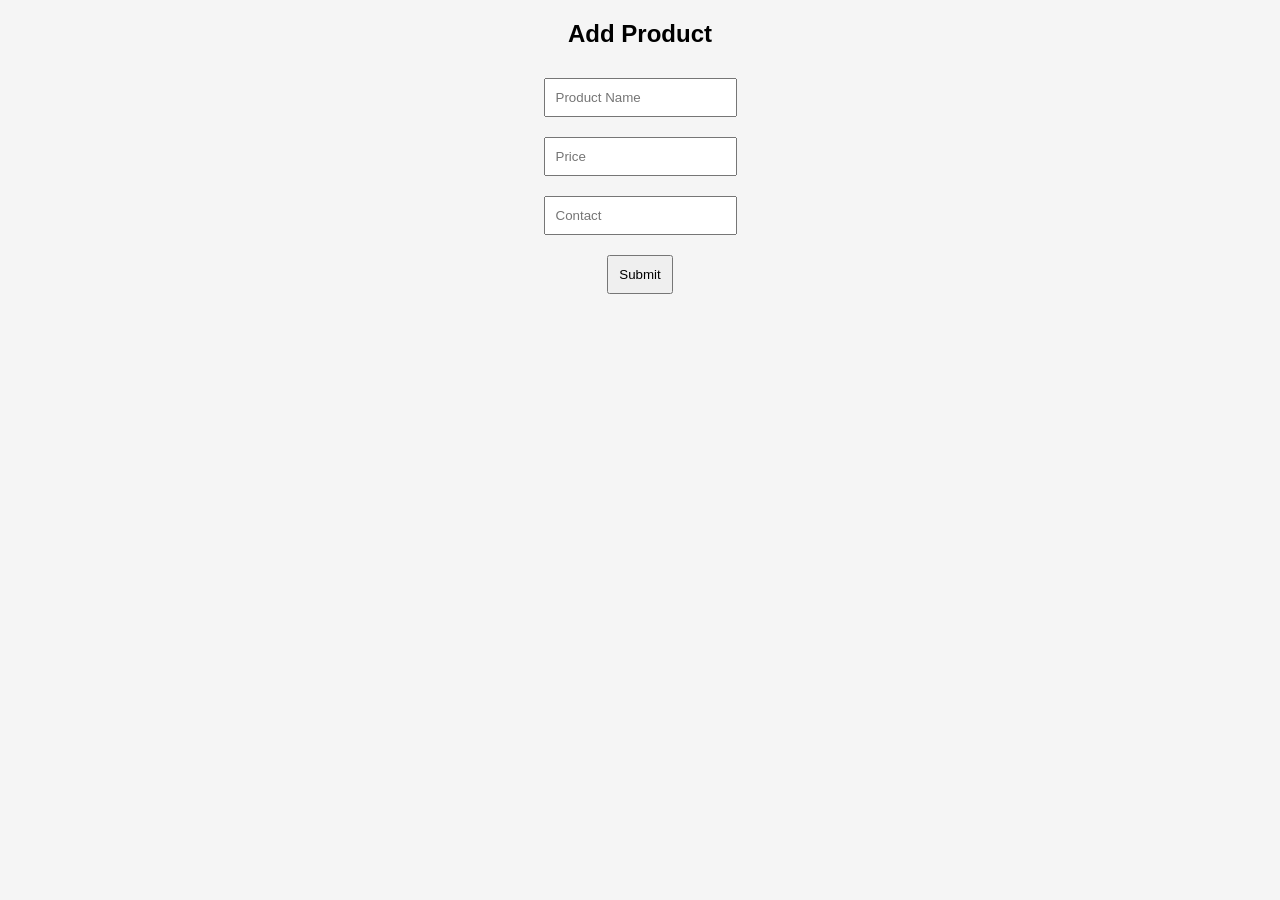
==== add.html @ 796ff520 "Initial commit" ====
<!DOCTYPE html>
<html>
<head>
    <title>Add Product</title>
    <link rel="stylesheet" href="style.css">
</head>
<body>

<h2>Add Product</h2>

<input type="text" id="name" placeholder="Product Name"><br>
<input type="number" id="price" placeholder="Price"><br>
<input type="text" id="contact" placeholder="Contact"><br>

<button onclick="addProduct()">Submit</button>

</body>
<script src="script.js"></script>
</html>
---- style.css ----
body {
    font-family: Arial;
    text-align: center;
    background: #f5f5f5;
}

input, button {
    padding: 10px;
    margin: 10px;
}

#products div {
    background: white;
    border-radius: 10px;
    margin: 10px;
    padding: 10px;
}
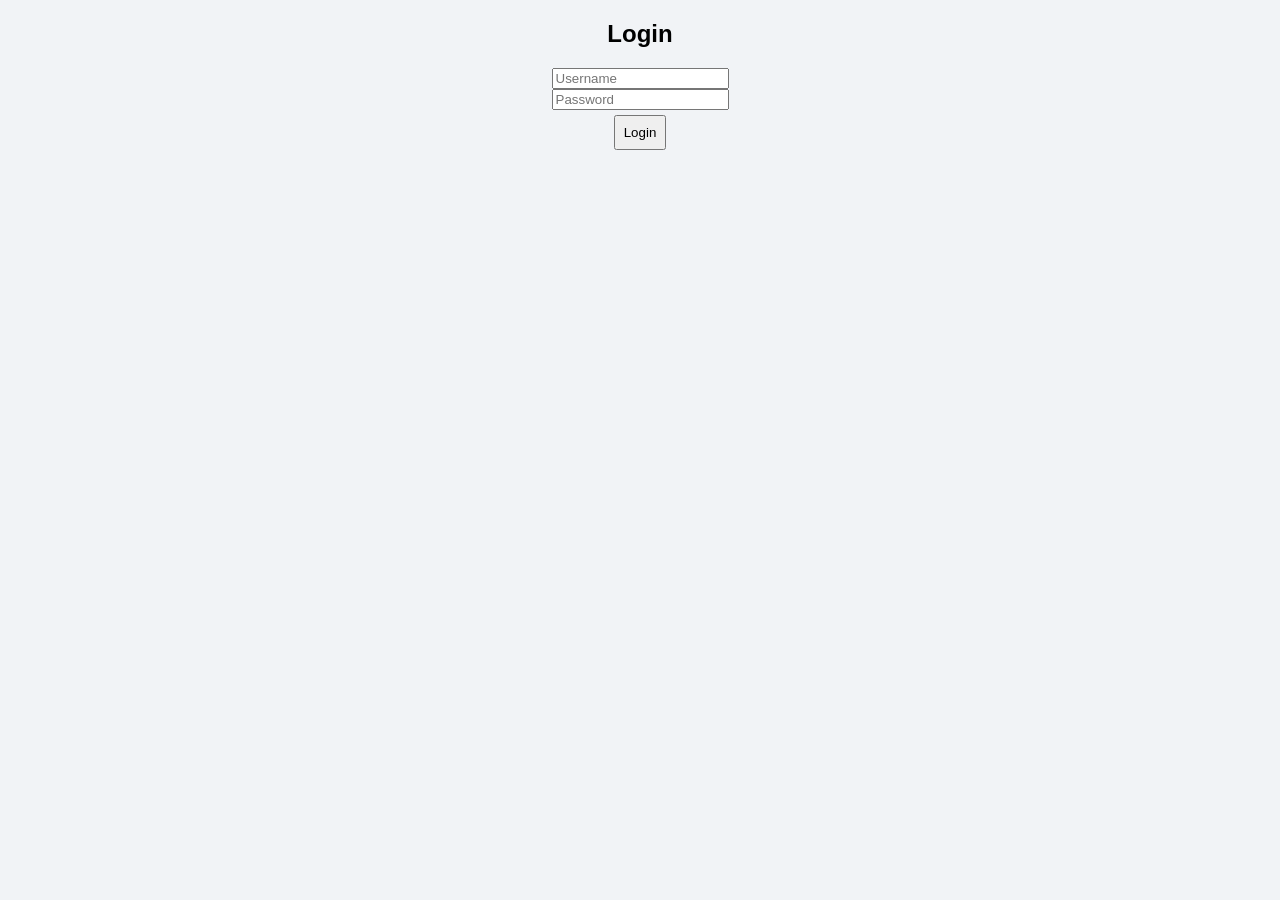
==== commit de10b0b1: "final project" ====
--- a/add.html
+++ b/add.html
@@ -1,19 +1,26 @@
 <!DOCTYPE html>
 <html>
 <head>
-    <title>Add Product</title>
-    <link rel="stylesheet" href="style.css">
+<title>Add Product</title>
+<link rel="stylesheet" href="style.css">
 </head>
 <body>
 
 <h2>Add Product</h2>
 
-<input type="text" id="name" placeholder="Product Name"><br>
-<input type="number" id="price" placeholder="Price"><br>
-<input type="text" id="contact" placeholder="Contact"><br>
+<input id="name" placeholder="Name"><br>
+<input id="price" placeholder="Price"><br>
+<input id="image" placeholder="Image URL"><br>
+
+<select id="category">
+<option>Books</option>
+<option>Electronics</option>
+</select><br>
+
+<input id="contact" placeholder="Phone"><br>
 
 <button onclick="addProduct()">Submit</button>
 
+<script src="script.js"></script>
 </body>
-<script src="script.js"></script>
 </html>
--- a/style.css
+++ b/style.css
@@ -1,17 +1,44 @@
 body {
     font-family: Arial;
+    margin: 0;
+    background: #f1f3f6;
     text-align: center;
-    background: #f5f5f5;
 }
 
-input, button {
-    padding: 10px;
-    margin: 10px;
+header {
+    background: #2874f0;
+    color: white;
+    padding: 15px;
+    display: flex;
+    justify-content: space-between;
 }
 
-#products div {
+#products {
+    display: grid;
+    grid-template-columns: repeat(auto-fit, minmax(200px,1fr));
+    gap: 15px;
+    padding: 20px;
+}
+
+.card {
     background: white;
+    padding: 10px;
     border-radius: 10px;
-    margin: 10px;
-    padding: 10px;
+}
+
+.card img {
+    width: 100%;
+    height: 150px;
+    object-fit: cover;
+}
+
+button {
+    padding: 8px;
+    margin: 5px;
+    cursor: pointer;
+}
+
+.dark {
+    background: black;
+    color: white;
 }
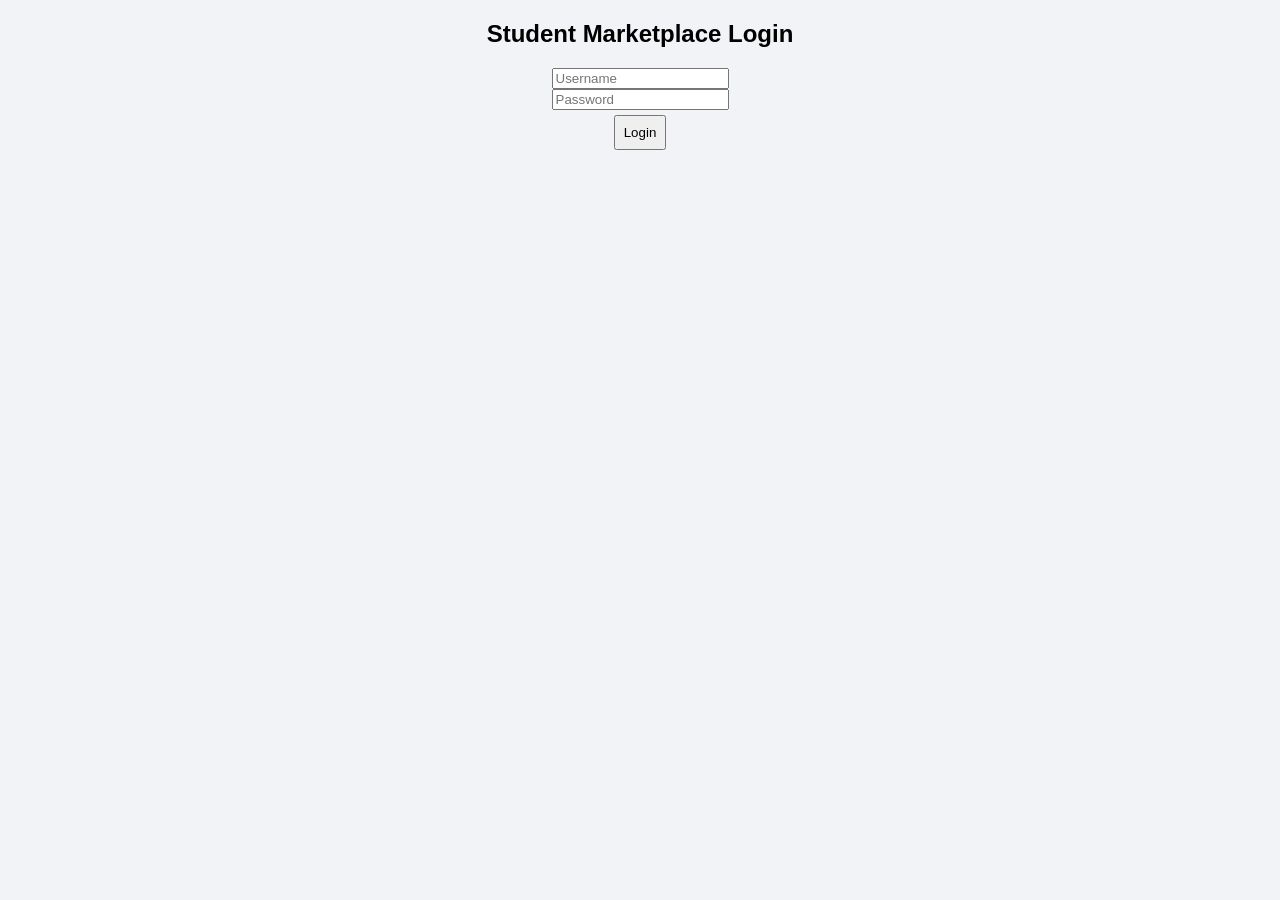
==== commit 0c6720c7: "added 50 products" ====
--- a/add.html
+++ b/add.html
@@ -15,6 +15,9 @@
 <select id="category">
 <option>Books</option>
 <option>Electronics</option>
+<option>Lab Items</option>
+<option>Accessories</option>
+<option>Uniforms</option>
 </select><br>
 
 <input id="contact" placeholder="Phone"><br>
--- a/style.css
+++ b/style.css
@@ -1,44 +1,44 @@
-body {
-    font-family: Arial;
-    margin: 0;
-    background: #f1f3f6;
-    text-align: center;
+body{
+font-family: Arial;
+margin:0;
+background:#f1f3f6;
+text-align:center;
 }
 
-header {
-    background: #2874f0;
-    color: white;
-    padding: 15px;
-    display: flex;
-    justify-content: space-between;
+header{
+background:#2874f0;
+color:white;
+padding:15px;
+display:flex;
+justify-content:space-between;
 }
 
-#products {
-    display: grid;
-    grid-template-columns: repeat(auto-fit, minmax(200px,1fr));
-    gap: 15px;
-    padding: 20px;
+#products{
+display:grid;
+grid-template-columns:repeat(auto-fit,minmax(200px,1fr));
+gap:15px;
+padding:20px;
 }
 
-.card {
-    background: white;
-    padding: 10px;
-    border-radius: 10px;
+.card{
+background:white;
+padding:10px;
+border-radius:10px;
 }
 
-.card img {
-    width: 100%;
-    height: 150px;
-    object-fit: cover;
+.card img{
+width:100%;
+height:150px;
+object-fit:cover;
 }
 
-button {
-    padding: 8px;
-    margin: 5px;
-    cursor: pointer;
+button{
+padding:8px;
+margin:5px;
+cursor:pointer;
 }
 
-.dark {
-    background: black;
-    color: white;
+.dark{
+background:black;
+color:white;
 }
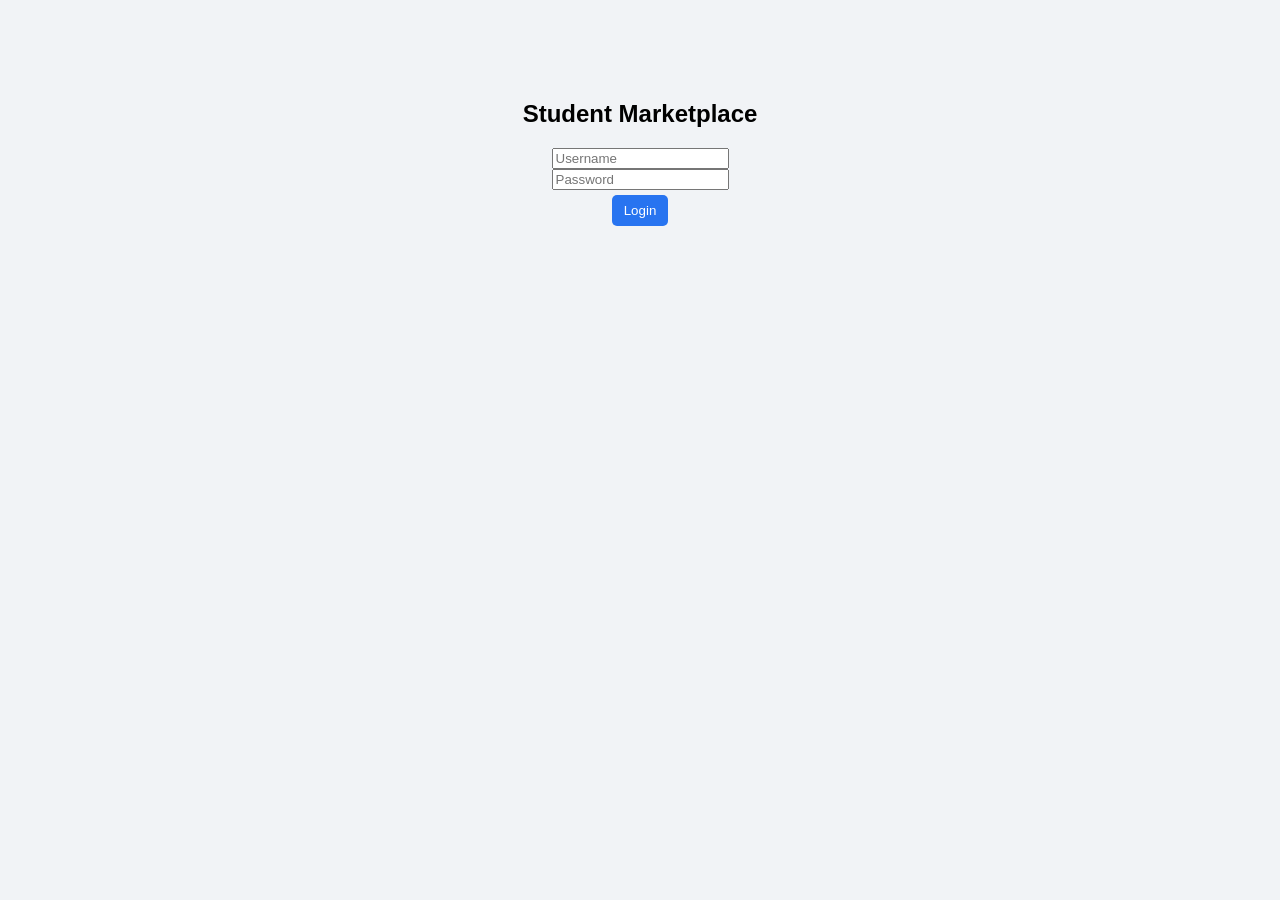
==== commit 60bbf727: "final working project" ====
--- a/add.html
+++ b/add.html
@@ -6,20 +6,21 @@
 </head>
 <body>
 
+<button onclick="history.back()">⬅ Back</button>
+
 <h2>Add Product</h2>
 
-<input id="name" placeholder="Name"><br>
+<input id="name" placeholder="Product Name"><br>
 <input id="price" placeholder="Price"><br>
-<input id="image" placeholder="Image URL"><br>
 
 <select id="category">
-<option>Books</option>
-<option>Electronics</option>
-<option>Lab Items</option>
-<option>Accessories</option>
-<option>Uniforms</option>
+<option>1st Year</option>
+<option>2nd Year</option>
+<option>3rd Year</option>
+<option>4th Year</option>
 </select><br>
 
+<input id="seller" placeholder="Seller Name"><br>
 <input id="contact" placeholder="Phone"><br>
 
 <button onclick="addProduct()">Submit</button>
--- a/style.css
+++ b/style.css
@@ -2,7 +2,6 @@
 font-family: Arial;
 margin:0;
 background:#f1f3f6;
-text-align:center;
 }
 
 header{
@@ -11,34 +10,53 @@
 padding:15px;
 display:flex;
 justify-content:space-between;
+align-items:center;
+}
+
+header a{
+color:white;
+margin:0 10px;
+text-decoration:none;
+}
+
+.controls{
+padding:15px;
+text-align:center;
 }
 
 #products{
 display:grid;
-grid-template-columns:repeat(auto-fit,minmax(200px,1fr));
-gap:15px;
+grid-template-columns:repeat(auto-fit,minmax(220px,1fr));
+gap:20px;
 padding:20px;
 }
 
 .card{
 background:white;
-padding:10px;
+padding:15px;
 border-radius:10px;
+box-shadow:0 2px 8px rgba(0,0,0,0.1);
+text-align:center;
 }
 
 .card img{
 width:100%;
 height:150px;
 object-fit:cover;
+border-radius:8px;
 }
 
 button{
-padding:8px;
+padding:8px 12px;
 margin:5px;
+border:none;
+background:#2874f0;
+color:white;
+border-radius:5px;
 cursor:pointer;
 }
 
-.dark{
-background:black;
-color:white;
+.center-box{
+text-align:center;
+margin-top:100px;
 }
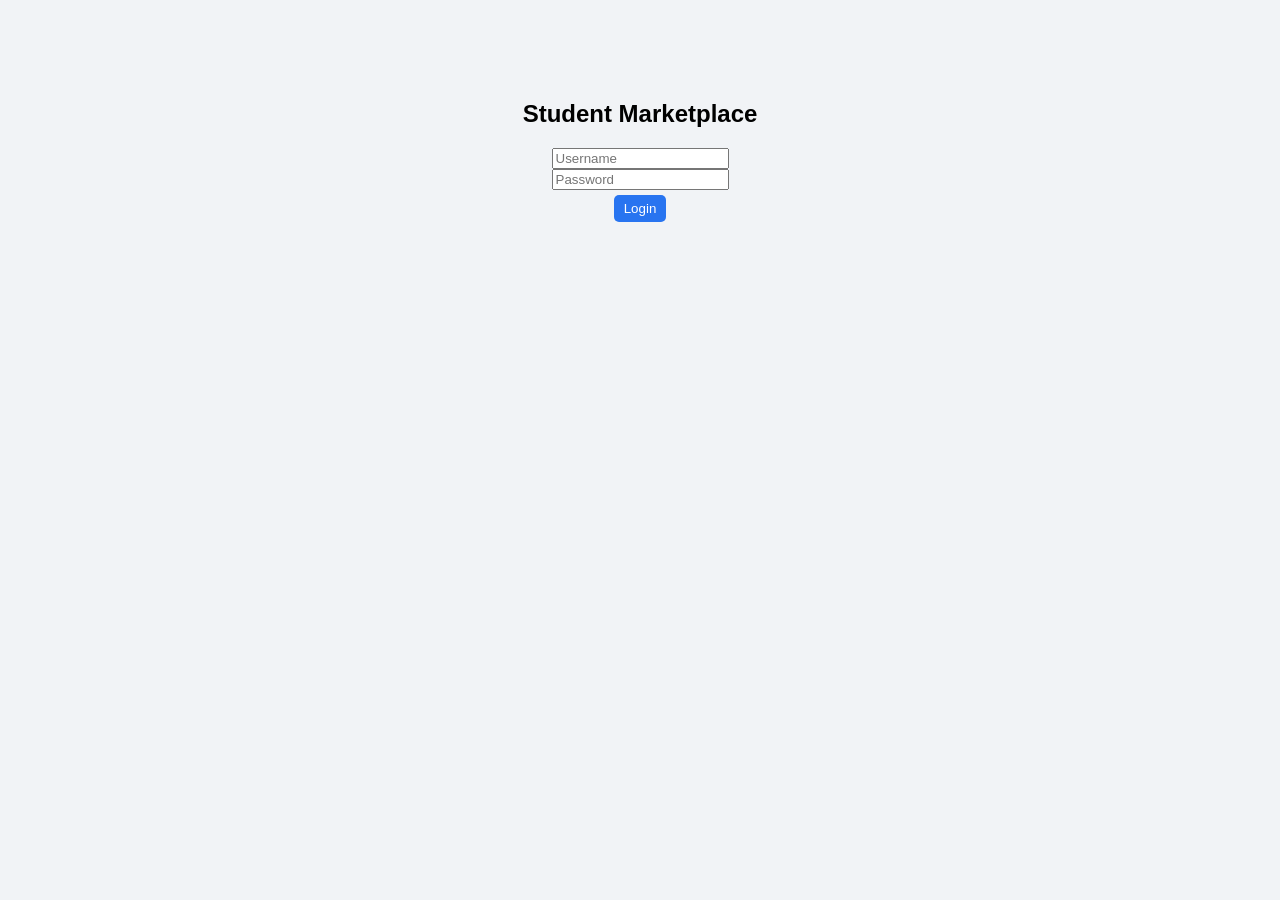
==== commit 0c9bc2c8: "final fixed" ====
--- a/add.html
+++ b/add.html
@@ -10,7 +10,7 @@
 
 <h2>Add Product</h2>
 
-<input id="name" placeholder="Product Name"><br>
+<input id="name" placeholder="Name"><br>
 <input id="price" placeholder="Price"><br>
 
 <select id="category">
@@ -23,7 +23,7 @@
 <input id="seller" placeholder="Seller Name"><br>
 <input id="contact" placeholder="Phone"><br>
 
-<button onclick="addProduct()">Submit</button>
+<button onclick="addProduct()">Add</button>
 
 <script src="script.js"></script>
 </body>
--- a/style.css
+++ b/style.css
@@ -1,5 +1,5 @@
 body{
-font-family: Arial;
+font-family:Arial;
 margin:0;
 background:#f1f3f6;
 }
@@ -10,53 +10,51 @@
 padding:15px;
 display:flex;
 justify-content:space-between;
-align-items:center;
 }
 
 header a{
 color:white;
-margin:0 10px;
+margin:10px;
 text-decoration:none;
 }
 
 .controls{
-padding:15px;
 text-align:center;
+padding:10px;
 }
 
 #products{
 display:grid;
-grid-template-columns:repeat(auto-fit,minmax(220px,1fr));
-gap:20px;
+grid-template-columns:repeat(auto-fit,minmax(200px,1fr));
+gap:15px;
 padding:20px;
 }
 
 .card{
 background:white;
-padding:15px;
+padding:10px;
 border-radius:10px;
-box-shadow:0 2px 8px rgba(0,0,0,0.1);
+box-shadow:0 2px 5px rgba(0,0,0,0.1);
 text-align:center;
 }
 
 .card img{
 width:100%;
-height:150px;
+height:140px;
 object-fit:cover;
-border-radius:8px;
 }
 
 button{
-padding:8px 12px;
+padding:6px 10px;
 margin:5px;
-border:none;
 background:#2874f0;
 color:white;
+border:none;
 border-radius:5px;
 cursor:pointer;
 }
 
-.center-box{
+.center{
 text-align:center;
 margin-top:100px;
 }
